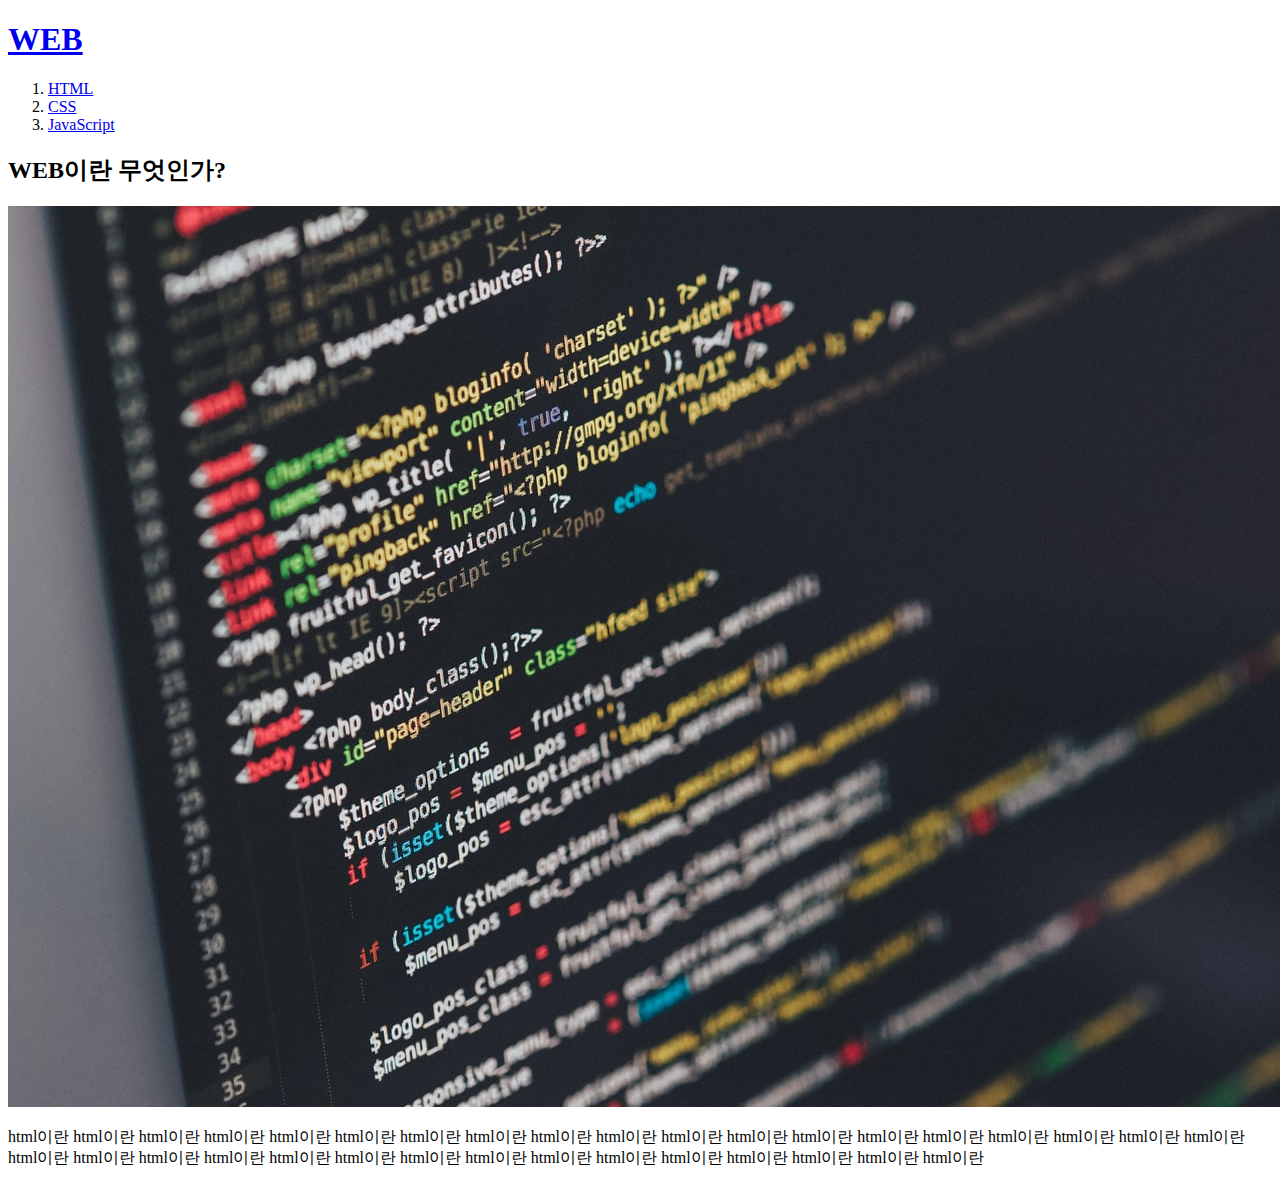
==== index.html @ ea23075c "html" ====
<!DOCTYPE html>
<html lang="en" dir="ltr">
  <head>
    <meta charset="utf-8">
    <title>WEB</title>
  </head>
  <body>
    <h1><a href="index.html">WEB</a></h1>
    <ol>
      <li><a href="1.html">HTML</a></li>
      <li><a href="2.html">CSS</a></li>
      <li><a href="3.html">JavaScript</a></li>
    </ol>
    <h2>WEB이란 무엇인가?</h2>
    <img src="coding.jpg" alt="">
    <p>html이란 html이란 html이란 html이란 html이란 html이란 html이란
    html이란 html이란 html이란 html이란 html이란 html이란 html이란 html이란 html이란
  html이란 html이란 html이란 html이란 html이란 html이란 html이란 html이란 html이란
html이란 html이란 html이란 html이란 html이란 html이란 html이란 html이란 html이란 </p>
  </body>
</html>
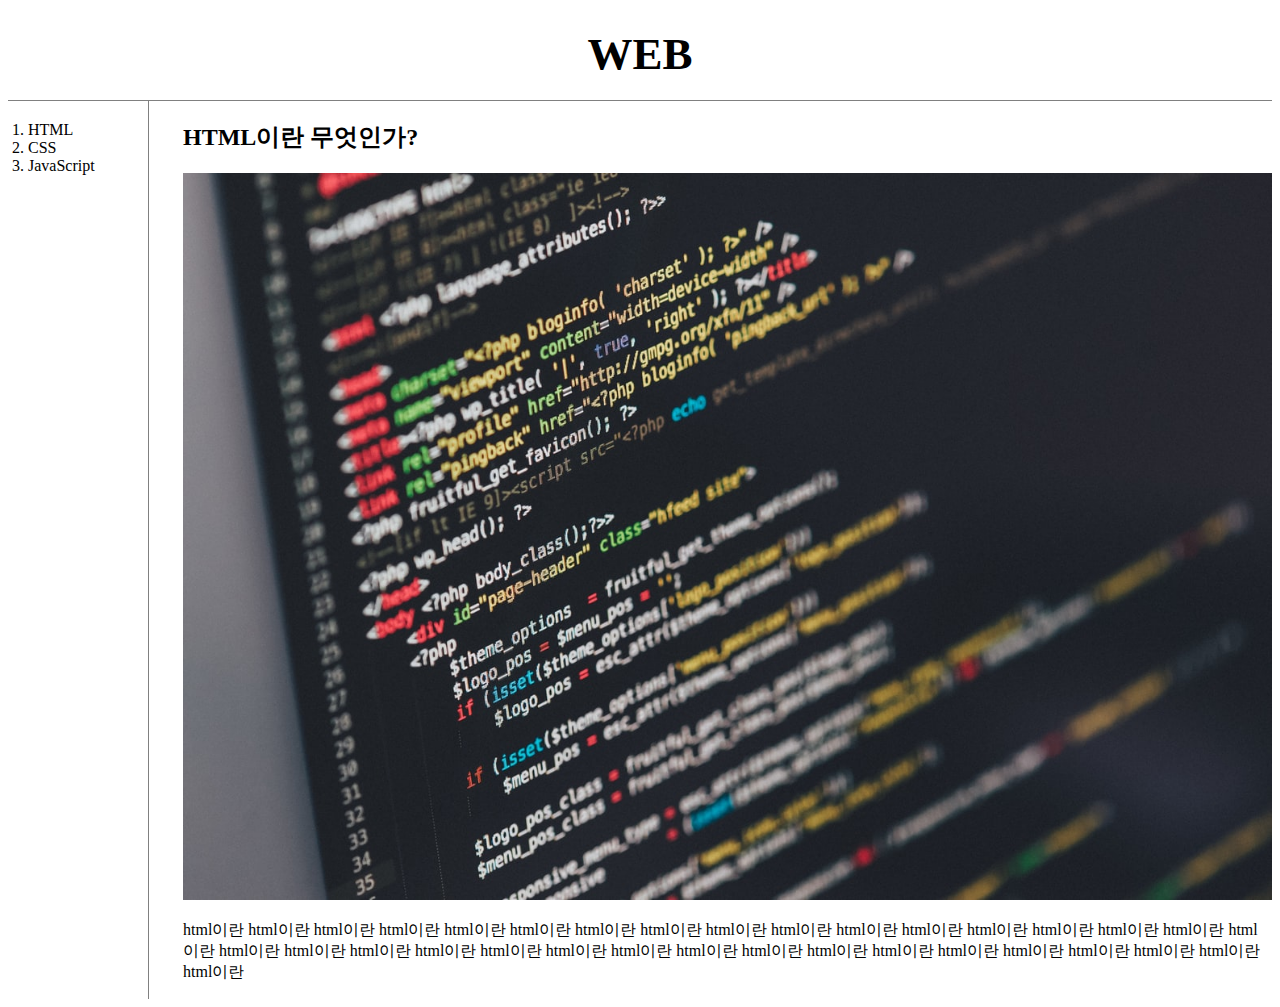
==== commit 033565d5: "css" ====
--- a/index.html
+++ b/index.html
@@ -3,19 +3,24 @@
   <head>
     <meta charset="utf-8">
     <title>WEB</title>
+    <link rel="stylesheet" href="style.css">
   </head>
   <body>
     <h1><a href="index.html">WEB</a></h1>
-    <ol>
-      <li><a href="1.html">HTML</a></li>
-      <li><a href="2.html">CSS</a></li>
-      <li><a href="3.html">JavaScript</a></li>
-    </ol>
-    <h2>WEB이란 무엇인가?</h2>
-    <img src="coding.jpg" alt="">
-    <p>html이란 html이란 html이란 html이란 html이란 html이란 html이란
-    html이란 html이란 html이란 html이란 html이란 html이란 html이란 html이란 html이란
-  html이란 html이란 html이란 html이란 html이란 html이란 html이란 html이란 html이란
-html이란 html이란 html이란 html이란 html이란 html이란 html이란 html이란 html이란 </p>
-  </body>
+    <div id="grid">
+      <ol>
+        <li><a href="1.html">HTML</a></li>
+        <li><a href="2.html">CSS</a></li>
+        <li><a href="3.html">JavaScript</a></li>
+      </ol>
+      <div id="article">
+        <h2>HTML이란 무엇인가?</h2>
+        <img src="coding.jpg" alt="" width="100%">
+        <p>html이란 html이란 html이란 html이란 html이란 html이란 html이란
+        html이란 html이란 html이란 html이란 html이란 html이란 html이란 html이란 html이란
+      html이란 html이란 html이란 html이란 html이란 html이란 html이란 html이란 html이란
+    html이란 html이란 html이란 html이란 html이란 html이란 html이란 html이란 html이란 </p>
+      </body>
+      </div>
+    </div>
 </html>
--- a/style.css
+++ b/style.css
@@ -0,0 +1,23 @@
+body { margin : opx;}
+a{color : black; text-decoration: none; }
+h1 {font-size : 45px;
+    text-align : center;
+    border-bottom : 1px solid gray;
+    margin : 0px;
+    padding : 20px;}
+#grid ol {border-right : 1px solid gray;
+          width : 100px;
+          margin : 0;
+          padding : 20px;}
+#grid {
+  display : grid;
+  grid-template-columns : 150px 1fr;
+}
+#article {
+  padding-left : 25px;
+}
+@media (max-width : 800px) {
+  #grid { display : block; }
+  #grid ol { border-right : none;}
+  h1 { border-bottom : none;}
+}
